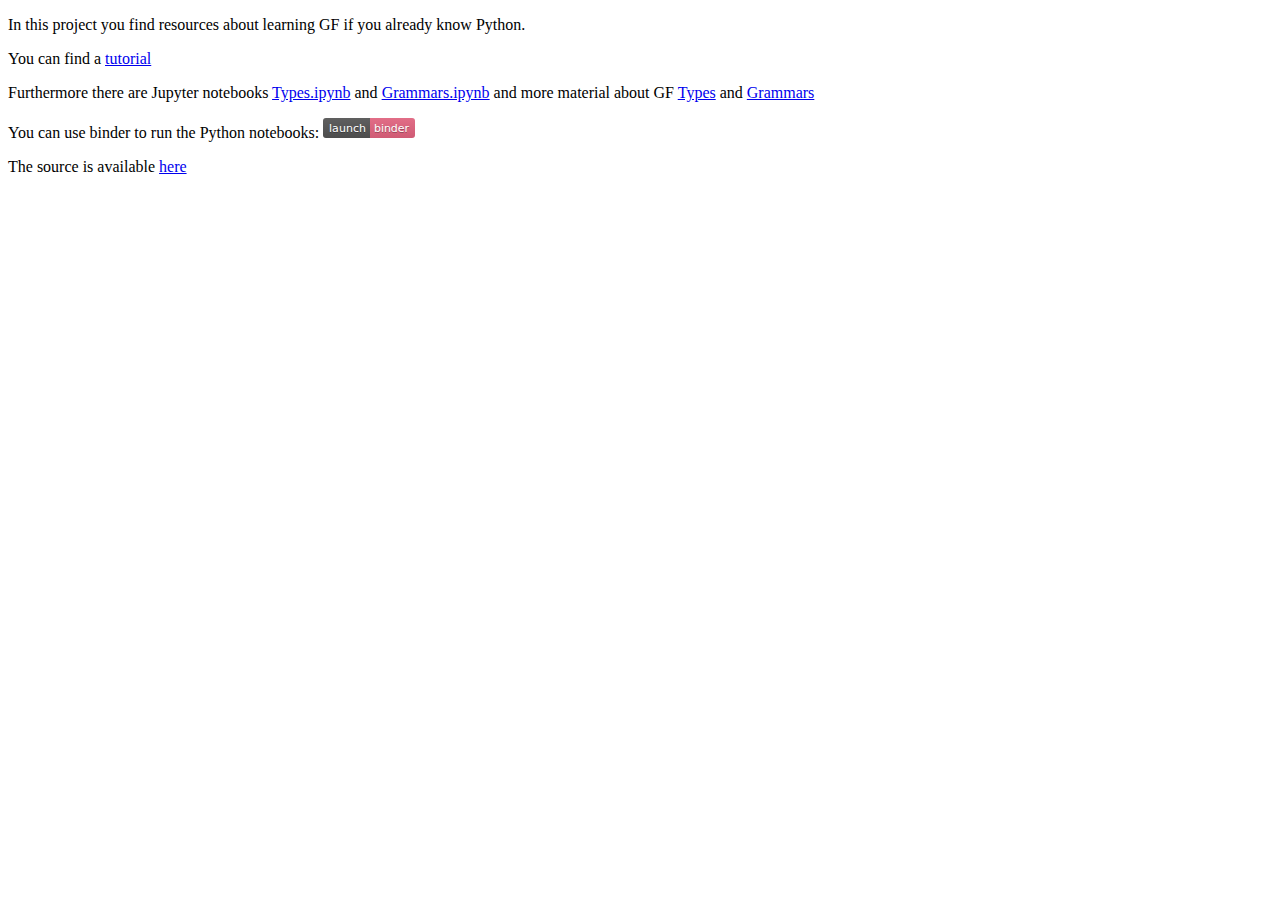
==== index.html @ 20d8b33e "fixed typo in url" ====
<!DOCTYPE html PUBLIC "-//W3C//DTD XHTML 1.0 Transitional//EN" "http://www.w3.org/TR/xhtml1/DTD/xhtml1-transitional.dtd">
<html xmlns="http://www.w3.org/1999/xhtml">
<head>
  <meta http-equiv="Content-Type" content="text/html; charset=utf-8" />
  <meta http-equiv="Content-Style-Type" content="text/css" />
  <meta name="generator" content="pandoc" />
  <title></title>
  <style type="text/css">code{white-space: pre;}</style>
</head>
<body>
<p>In this project you find resources about learning GF if you already know Python.</p>
<p>You can find a <a href="Document.html">tutorial</a></p>
<p>Furthermore there are Jupyter notebooks <a href="Types.ipynb" class="uri">Types.ipynb</a> and <a href="Grammars.ipynb" class="uri">Grammars.ipynb</a> and more material about GF <a href="Types.html">Types</a> and <a href="Grammars.html">Grammars</a></p>
<p>You can use binder to run the Python notebooks: <a href="https://mybinder.org/v2/gh/daherb/GF-for-Python-programmers"><img src="[data-uri]" alt="Binder" /></a></p>
<p>The source is available <a href="https://github.com/daherb/GF-for-Python-programmers/">here</a></p>
</body>
</html>
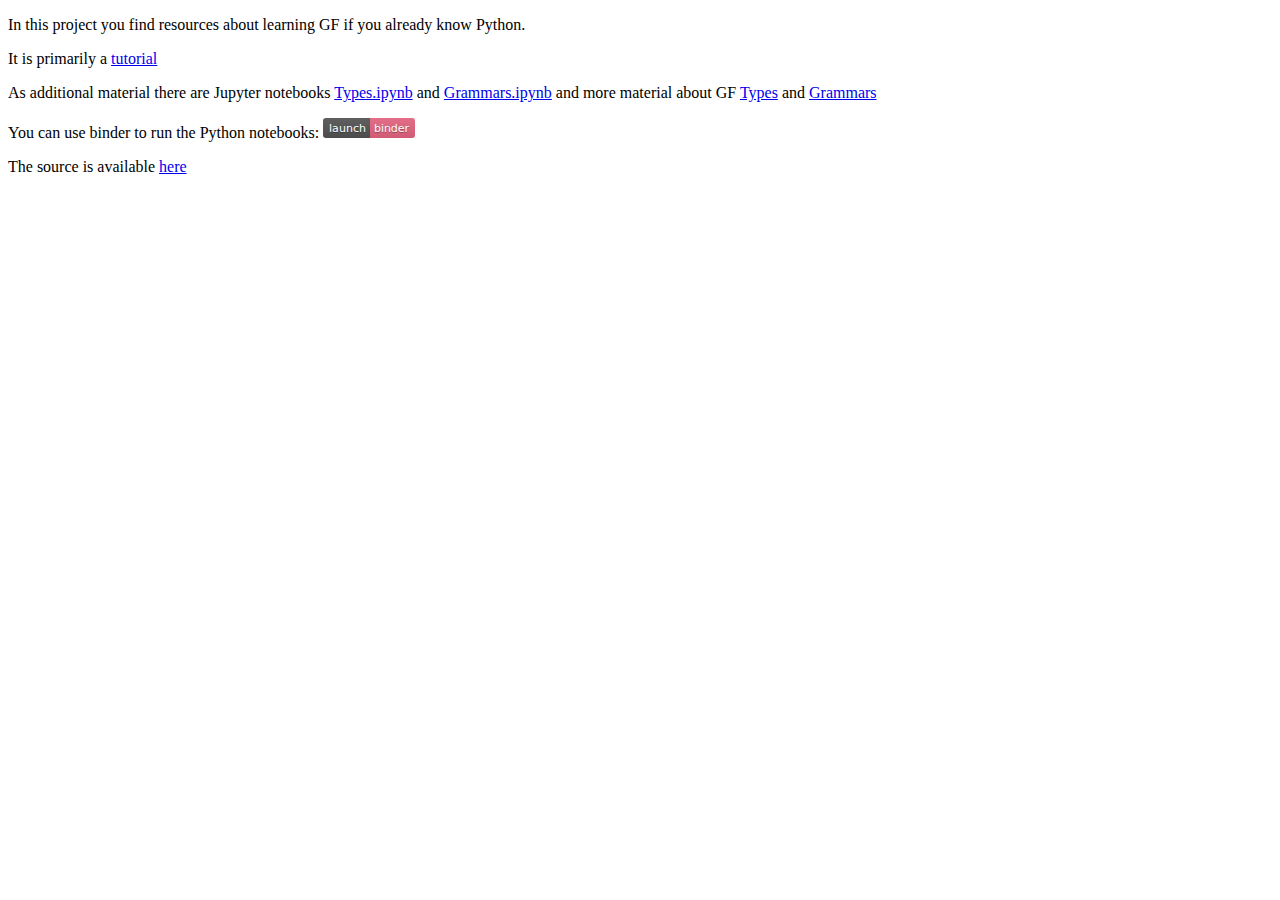
==== commit 21b652bc: "updated index" ====
--- a/index.html
+++ b/index.html
@@ -9,9 +9,9 @@
 </head>
 <body>
 <p>In this project you find resources about learning GF if you already know Python.</p>
-<p>You can find a <a href="Document.html">tutorial</a></p>
-<p>Furthermore there are Jupyter notebooks <a href="Types.ipynb" class="uri">Types.ipynb</a> and <a href="Grammars.ipynb" class="uri">Grammars.ipynb</a> and more material about GF <a href="Types.html">Types</a> and <a href="Grammars.html">Grammars</a></p>
+<p>It is primarily a <a href="Document.html">tutorial</a></p>
+<p>As additional material there are Jupyter notebooks <a href="Types.ipynb" class="uri">Types.ipynb</a> and <a href="Grammars.ipynb" class="uri">Grammars.ipynb</a> and more material about GF <a href="Types.html">Types</a> and <a href="Grammars.html">Grammars</a></p>
 <p>You can use binder to run the Python notebooks: <a href="https://mybinder.org/v2/gh/daherb/GF-for-Python-programmers"><img src="[data-uri]" alt="Binder" /></a></p>
-<p>The source is available <a href="https://github.com/daherb/GF-for-Python-programmers/">here</a></p>
+<p>The source is available <a href="https://github.com/daherbGF-for-Python-programmers/">here</a></p>
 </body>
 </html>
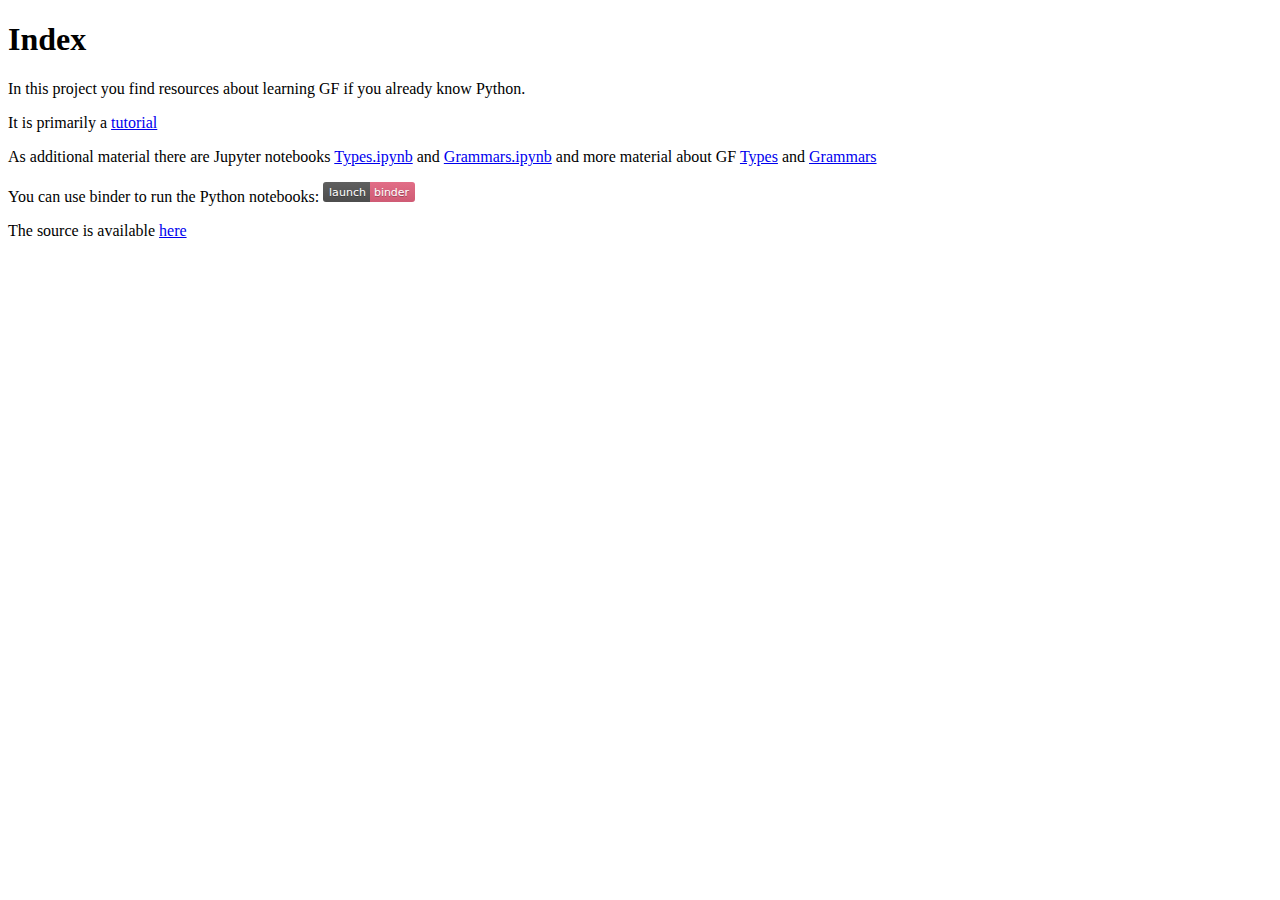
==== commit 48d6a895: "updated html files" ====
--- a/index.html
+++ b/index.html
@@ -1,17 +1,28 @@
-<!DOCTYPE html PUBLIC "-//W3C//DTD XHTML 1.0 Transitional//EN" "http://www.w3.org/TR/xhtml1/DTD/xhtml1-transitional.dtd">
-<html xmlns="http://www.w3.org/1999/xhtml">
+<!DOCTYPE html>
+<html xmlns="http://www.w3.org/1999/xhtml" lang xml:lang>
 <head>
-  <meta http-equiv="Content-Type" content="text/html; charset=utf-8" />
-  <meta http-equiv="Content-Style-Type" content="text/css" />
+  <meta charset="utf-8" />
   <meta name="generator" content="pandoc" />
-  <title></title>
-  <style type="text/css">code{white-space: pre;}</style>
+  <meta name="viewport" content="width=device-width, initial-scale=1.0, user-scalable=yes" />
+  <title>Index</title>
+  <style type="text/css">
+      code{white-space: pre-wrap;}
+      span.smallcaps{font-variant: small-caps;}
+      span.underline{text-decoration: underline;}
+      div.column{display: inline-block; vertical-align: top; width: 50%;}
+  </style>
+  <!--[if lt IE 9]>
+    <script src="//cdnjs.cloudflare.com/ajax/libs/html5shiv/3.7.3/html5shiv-printshiv.min.js"></script>
+  <![endif]-->
 </head>
 <body>
+<header id="title-block-header">
+<h1 class="title">Index</h1>
+</header>
 <p>In this project you find resources about learning GF if you already know Python.</p>
-<p>It is primarily a <a href="Document.html">tutorial</a></p>
-<p>As additional material there are Jupyter notebooks <a href="Types.ipynb" class="uri">Types.ipynb</a> and <a href="Grammars.ipynb" class="uri">Grammars.ipynb</a> and more material about GF <a href="Types.html">Types</a> and <a href="Grammars.html">Grammars</a></p>
-<p>You can use binder to run the Python notebooks: <a href="https://mybinder.org/v2/gh/daherb/GF-for-Python-programmers"><img src="[data-uri]" alt="Binder" /></a></p>
-<p>The source is available <a href="https://github.com/daherbGF-for-Python-programmers/">here</a></p>
+<p>It is primarily a <a href="Tutorial.html">tutorial</a></p>
+<p>As additional material there are Jupyter notebooks <a href="Types.ipynb">Types.ipynb</a> and <a href="Grammars.ipynb">Grammars.ipynb</a> and more material about GF <a href="Types.html">Types</a> and <a href="Grammars.html">Grammars</a></p>
+<p>You can use binder to run the Python notebooks: <a href="https://mybinder.org/v2/gh/daherb/GF-for-Python-programmers/master"><img src="[data-uri]" alt="Binder" /></a></p>
+<p>The source is available <a href="https://github.com/daherb/GF-for-Python-programmers/">here</a></p>
 </body>
 </html>
